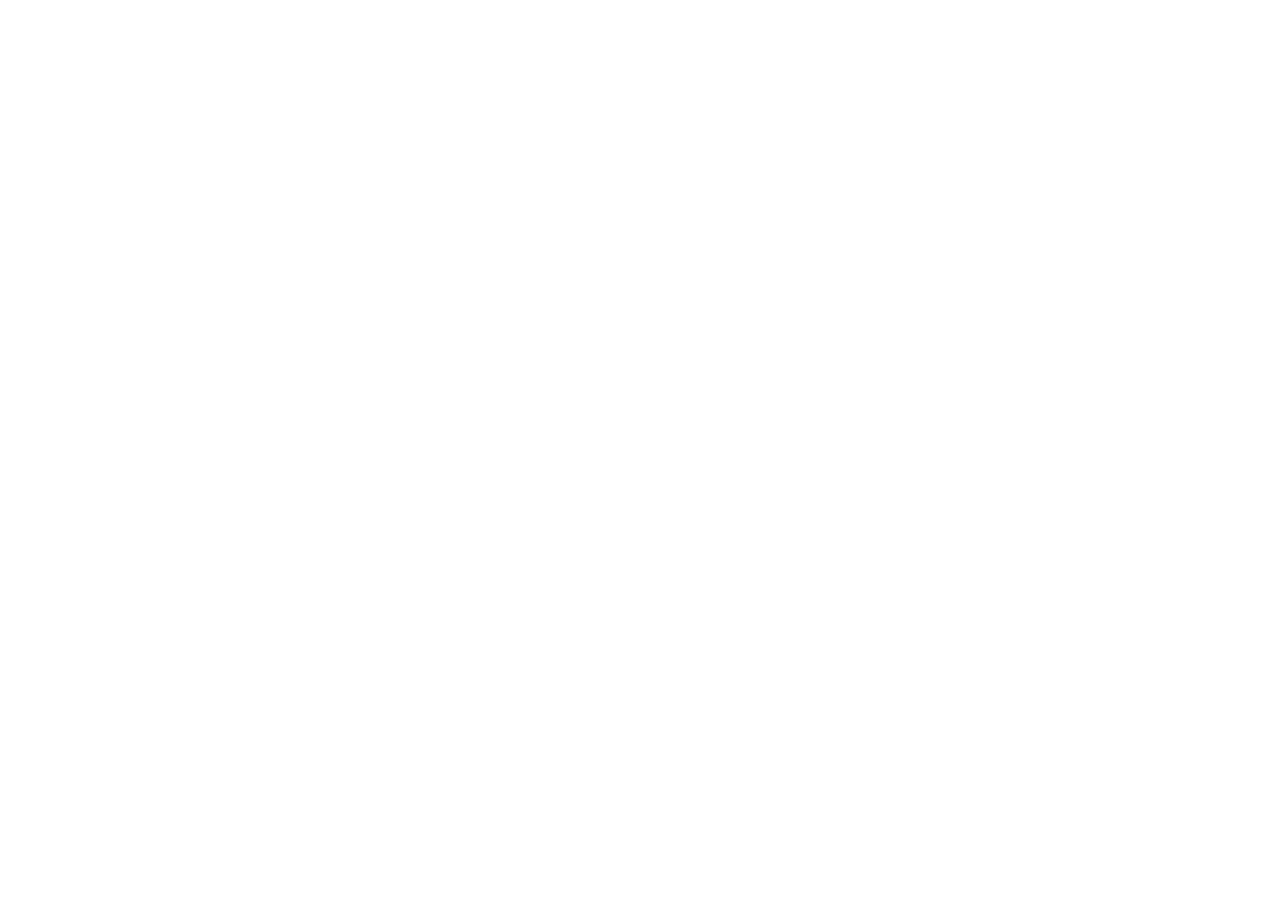
==== index.html @ 86c80c31 "Add base template files" ====
<!doctype html>

<html lang="en">
<head>
  <meta charset="utf-8">

  <title>Trappr Keepr</title>
  <meta name="description" content="Navigate Trappr Keepr Images">
  <meta name="author" content="Romeeka Gayhart">

  <link rel="stylesheet" href="css/style.css">
</head>

<body>
  <script src="js/script.js"></script>
</body>
</html>
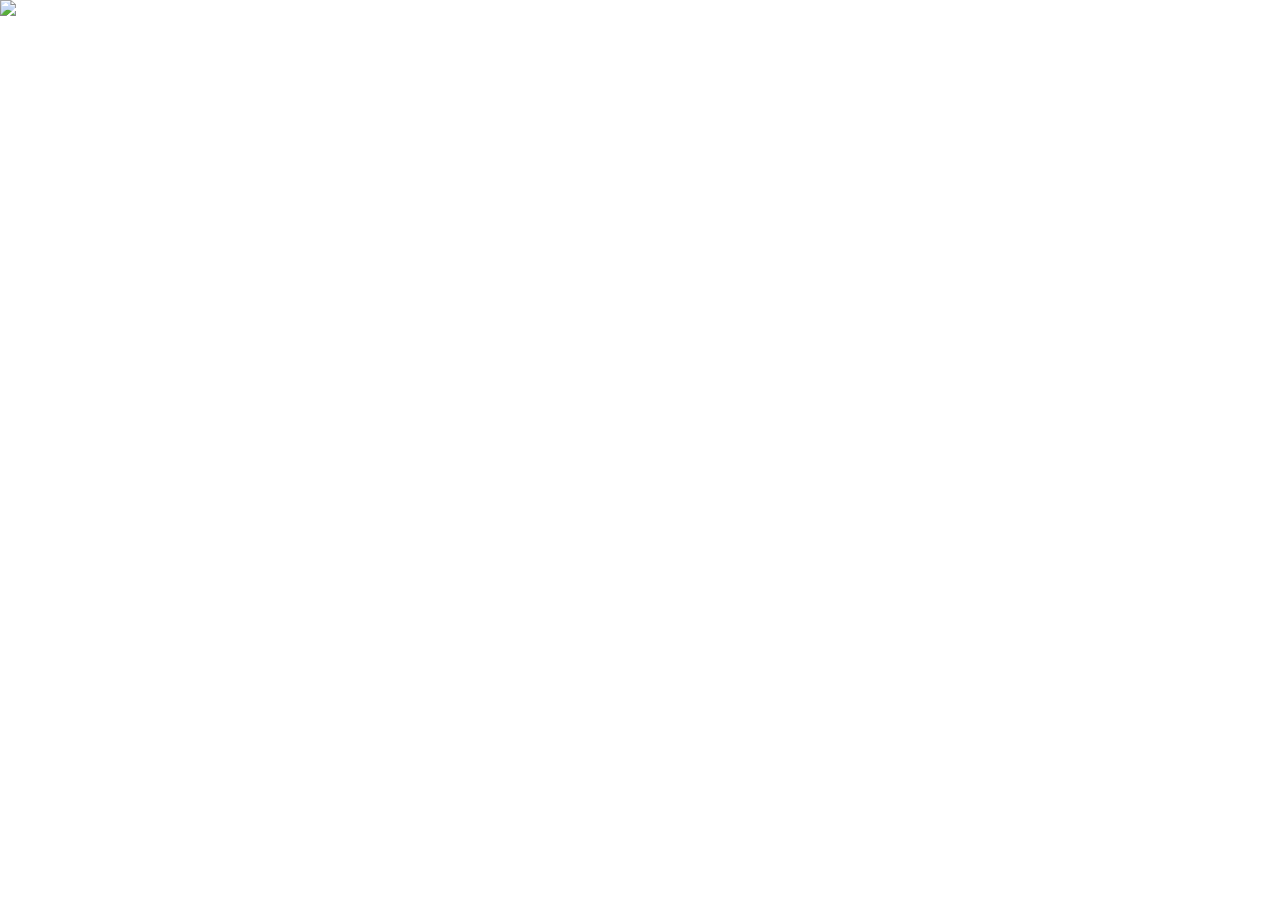
==== commit 3f83da2a: "Adds normalize file" ====
--- a/index.html
+++ b/index.html
@@ -8,10 +8,12 @@
   <meta name="description" content="Navigate Trappr Keepr Images">
   <meta name="author" content="Romeeka Gayhart">
 
+  <link rel="stylesheet" href="css/normalize.css">
   <link rel="stylesheet" href="css/style.css">
 </head>
 
 <body>
+  <img src="http://placehold.it/400x300">
   <script src="js/script.js"></script>
 </body>
 </html>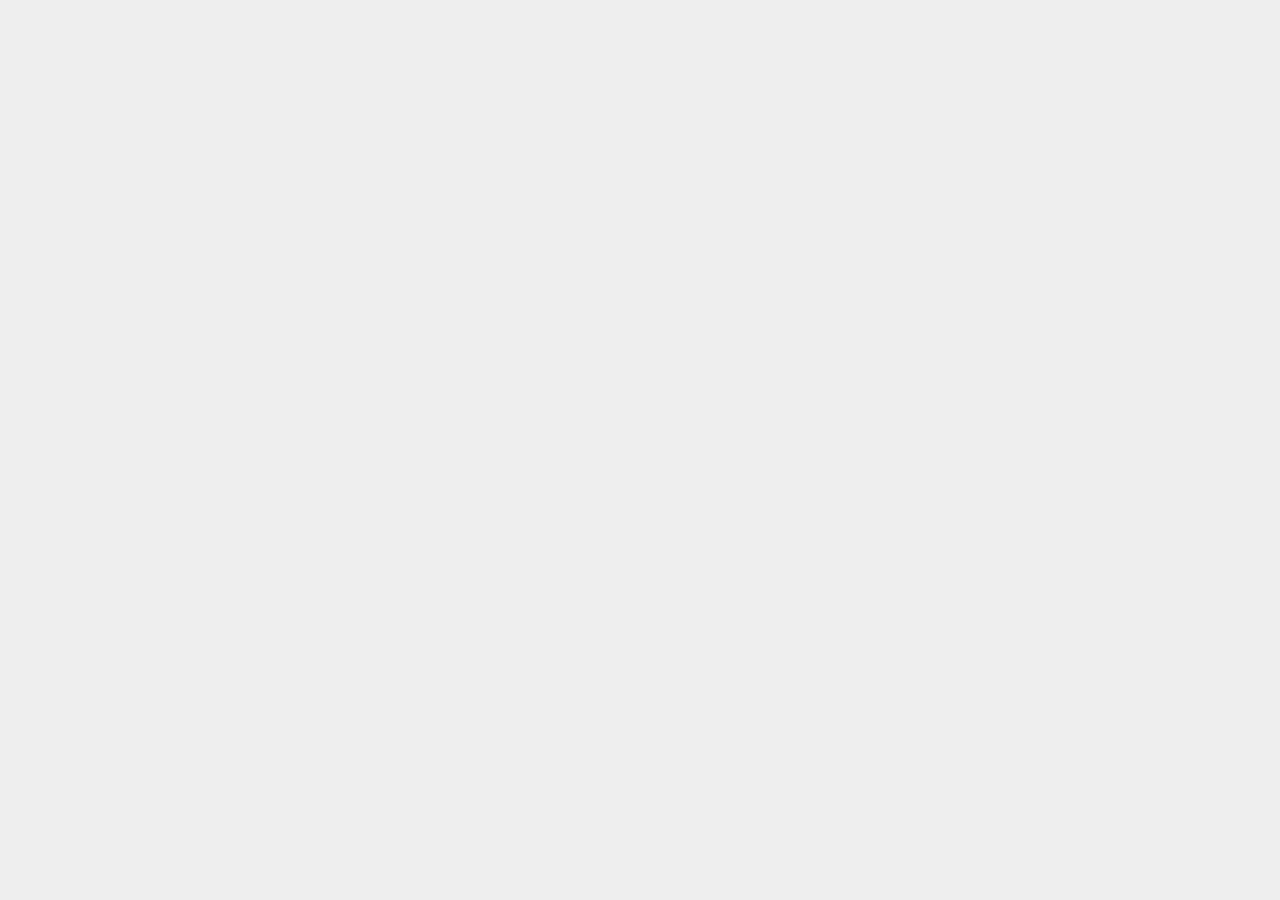
==== commit 09cc2e4b: "Add first pass at basic grid styles and colors" ====
--- a/index.html
+++ b/index.html
@@ -3,7 +3,8 @@
 <html lang="en">
 <head>
   <meta charset="utf-8">
-
+  <meta name="viewport" content="width=device-width, initial-scale=1">
+  
   <title>Trappr Keepr</title>
   <meta name="description" content="Navigate Trappr Keepr Images">
   <meta name="author" content="Romeeka Gayhart">
@@ -13,7 +14,8 @@
 </head>
 
 <body>
-  <img src="http://placehold.it/400x300">
+  <section id="image-grid-container">
+  </section>
   <script src="js/script.js"></script>
 </body>
 </html>--- a/css/style.css
+++ b/css/style.css
@@ -0,0 +1,67 @@
+*, *:after, *:before {
+  -webkit-box-sizing: border-box;
+  box-sizing: border-box;
+}
+
+body {
+  background-color: #eeeeee;
+}
+
+img {
+  max-width: 100%;
+}
+
+#image-grid-container {
+  margin: 0px auto;
+  max-width: 1300px;
+  overflow: hidden;
+  padding: 10px 20px;
+}
+
+.image-thumbnail-container {
+  border: 1px solid #eeeeee;
+  float: left;
+  padding: 20px;
+  text-align: center;
+  width: 25%;
+}
+
+@media screen and (max-width:1000px) {
+  .image-thumbnail-container {
+    width: 33.3%;
+  }
+}
+
+@media screen and (max-width:800px) {
+  .image-thumbnail-container{
+    width: 50%;
+  }
+}
+
+@media screen and (max-width:400px) {
+  .image-thumbnail-container {
+    padding: 10px;
+    width: 100%;
+  }
+}
+
+.image-thumbnail-container[data-color='1'] {
+  background-color: #443642;
+}
+
+.image-thumbnail-container[data-color='2'] {
+  background-color: #E01765;
+}
+
+.image-thumbnail-container[data-color='3'] {
+  background-color: #70CADB;
+}
+
+.image-thumbnail-container[data-color='4'] {
+  background-color: #3EB890;
+}
+
+/*https://timkadlec.com/2012/10/ie10-snap-mode-and-responsive-design/*/
+@-ms-viewport {
+  width: device-width;
+}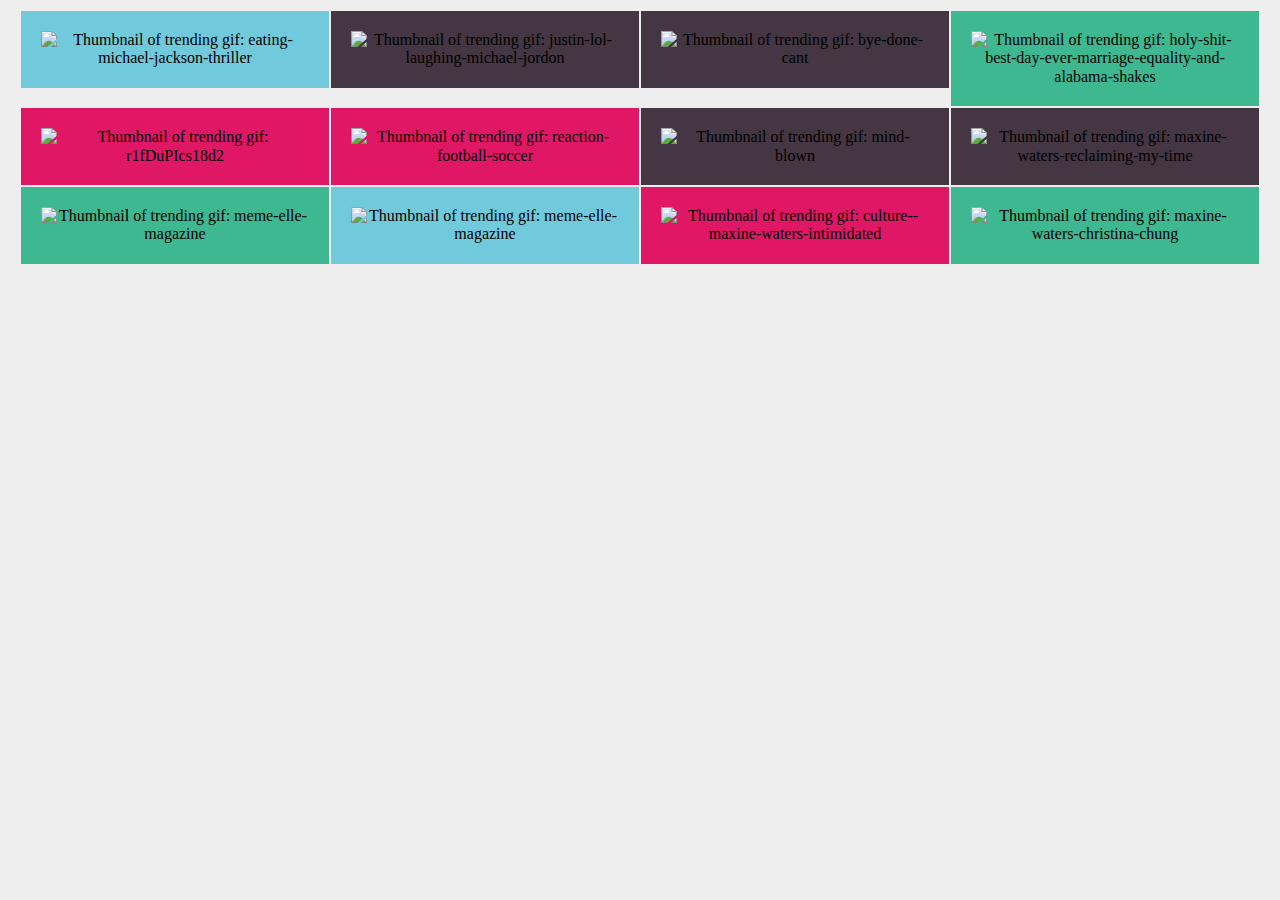
==== commit d3d555eb: "Remove auto generated images and instead uses sample data" ====
--- a/index.html
+++ b/index.html
@@ -16,6 +16,7 @@
 <body>
   <section id="image-grid-container">
   </section>
+  <script src="data/sample-trending.js"></script>
   <script src="js/script.js"></script>
 </body>
 </html>